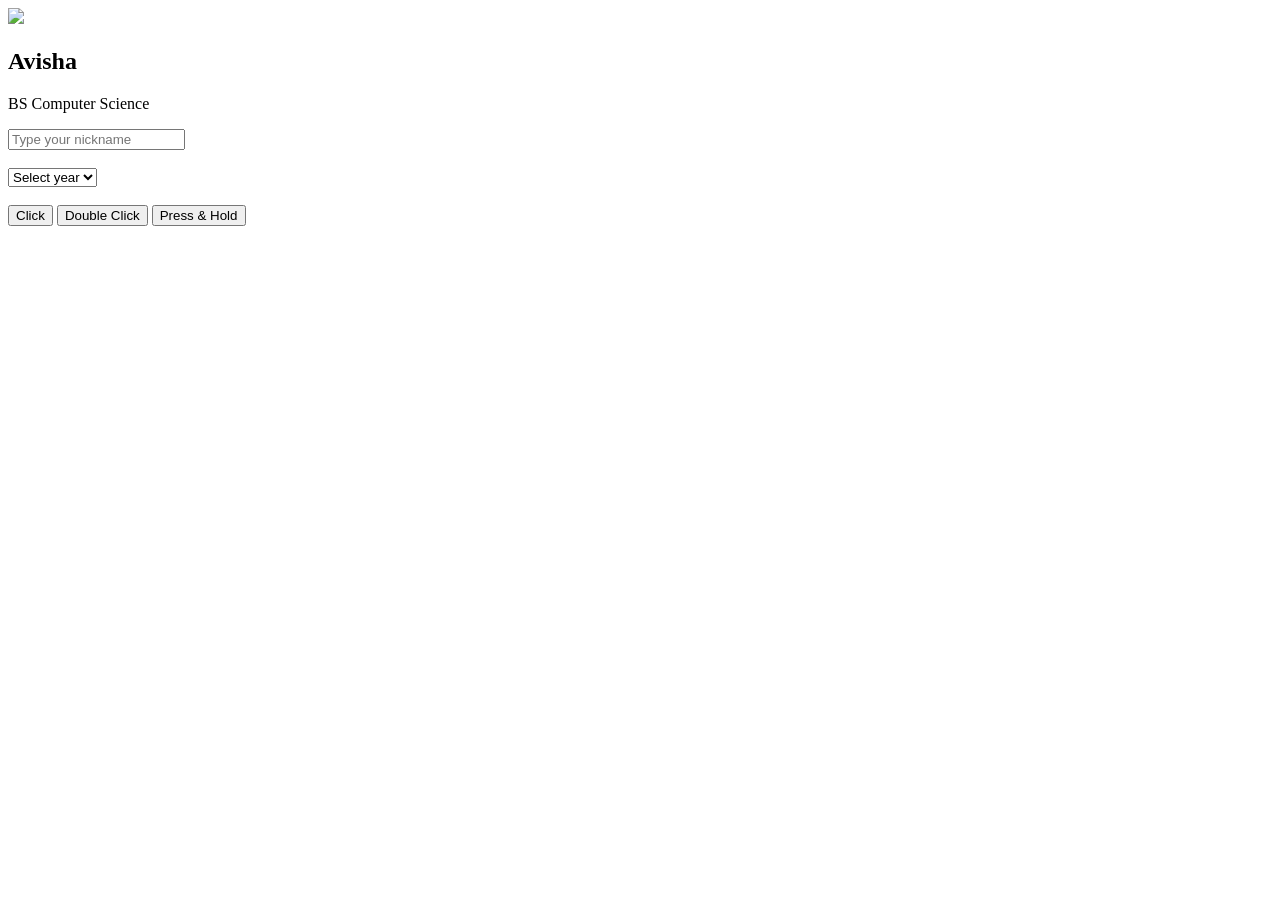
==== 2profile.html @ c698bdf6 "Initial commit of HTML file" ====
<!DOCTYPE html>
<html lang="en">
<head>
    <meta charset="UTF-8">
    <meta name="viewport" content="width=device-width, initial-scale=1.0">
    <link rel="stylesheet" href="style.css">
    <title>Hello!</title>
</head>
<body>
    <div id="form">
        <img id="myImg" src="yey.png" width="120">
        <h2 id="name">Avisha</h2>
        <p>BS Computer Science</p>

        <input id="nickname" placeholder="Type your nickname"><br><br>

        <select id="year">
            <option>Select year</option>
            <option>1st year</option>
            <option>2nd year</option>
            <option>3rd year</option>
            <option>4th year</option>
        </select><br><br>

        <button id="btn1">Click</button>
        <button id="btn2">Double Click</button>
        <button id="btn3">Press & Hold</button>

        <p id="status"></p>
        </div>

        <script src="java.js"></script>
</body>
</html>
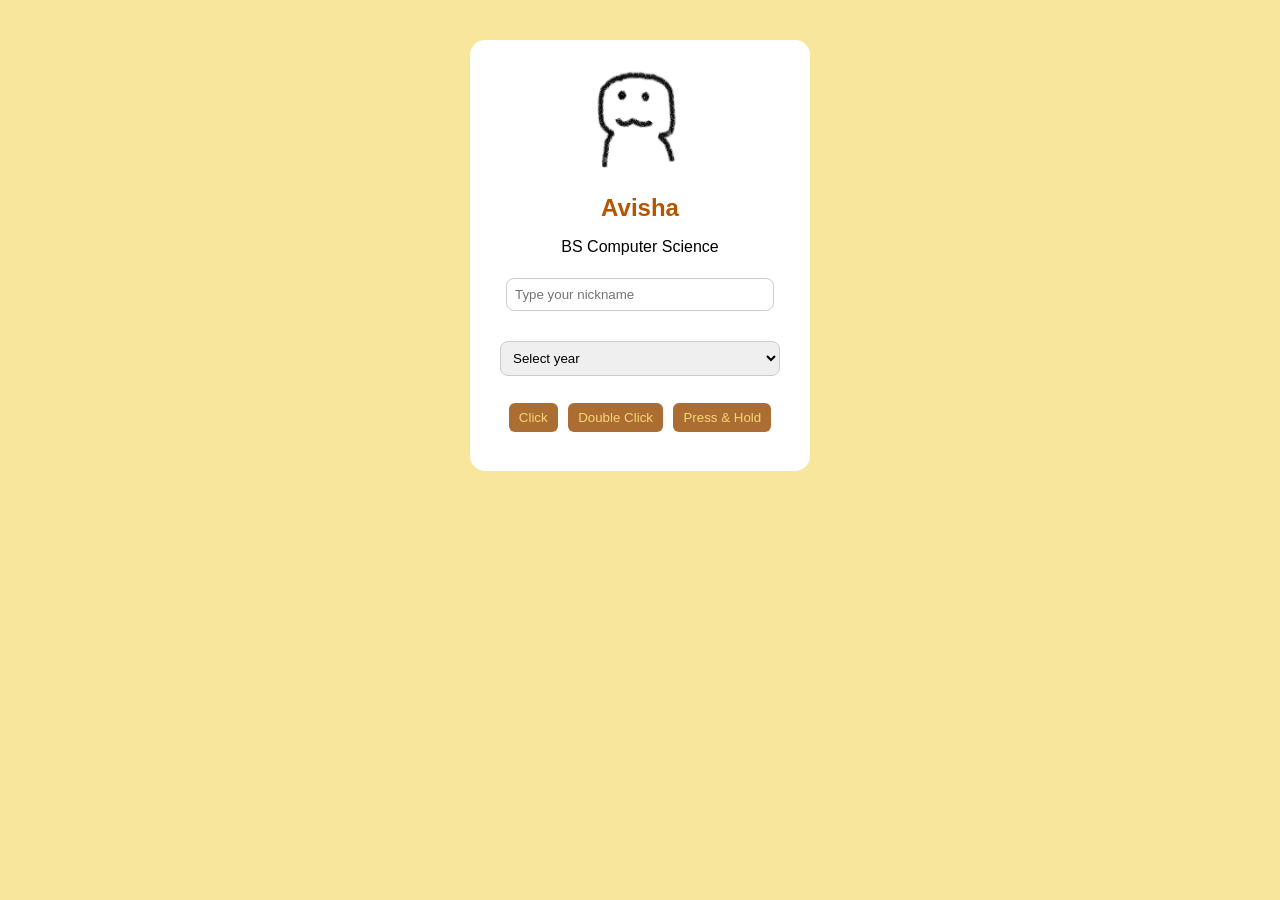
==== commit f5a0806a: "Update portfolio files" ====
--- a/2profile.html
+++ b/2profile.html
@@ -3,7 +3,7 @@
 <head>
     <meta charset="UTF-8">
     <meta name="viewport" content="width=device-width, initial-scale=1.0">
-    <link rel="stylesheet" href="style.css">
+    <link rel="stylesheet" href="stylefinals1.css">
     <title>Hello!</title>
 </head>
 <body>
--- a/stylefinals1.css
+++ b/stylefinals1.css
@@ -0,0 +1,70 @@
+body {
+    font-family: Arial;
+    background: rgb(247, 230, 156);
+    display: flex;
+    justify-content: center;
+    margin-top: 40px;
+}
+#form {
+    background: rgb(255, 255, 255);
+    width: 300px;
+    padding: 20px;
+    border-radius: 15px;
+    text-align: center;
+    box-shadow: 0 5px 20px rgba(0, 0, 0, 0, 15);
+}
+
+#myImg{
+    width: 120px;
+    height: 120px;
+    border-radius: 50%;
+    transition: 0.3s ease;
+    cursor: pointer;
+    transition: transform 0.2s ease-in-out;
+}
+
+#myImg:hover{
+    transform: scale(1.2) rotate(2deg);
+    transition: 0.2s ease-in-out;
+}
+
+#name{ margin: 10px 0 0; color: #b35600;}
+.course{color: gray; font-size: 14px; margin-bottom: 15px;}
+input, select{
+    width: 280px;
+    padding: 8px;
+    margin: 6px 0;
+    border-radius: 8px;
+    border: 1px solid #ccc;
+}
+
+btns{margin-top: 10px;}
+button{
+    background: rgb(172, 109, 51);
+    color: rgb(247, 216, 115);
+    border: none;
+    padding: 7px 10px;
+    border-radius: 6px;
+    cursor: pointer;
+    margin: 3px;
+    transition: 0.5s ease-in-out;
+}
+
+button:hover{background: rgb(126, 74, 16);}
+#status{
+    margin-top: 15px;
+    font-weight: bold;
+    color: #835d0c;
+    transition: 0.5s ease-in;
+    
+}
+
+#nickname{
+    transition: 0.2s ease-in-out;
+    width: 250px;
+}
+
+#nickname:hover{
+    transition: 0.2s ease-in;
+    width: 250px;
+}
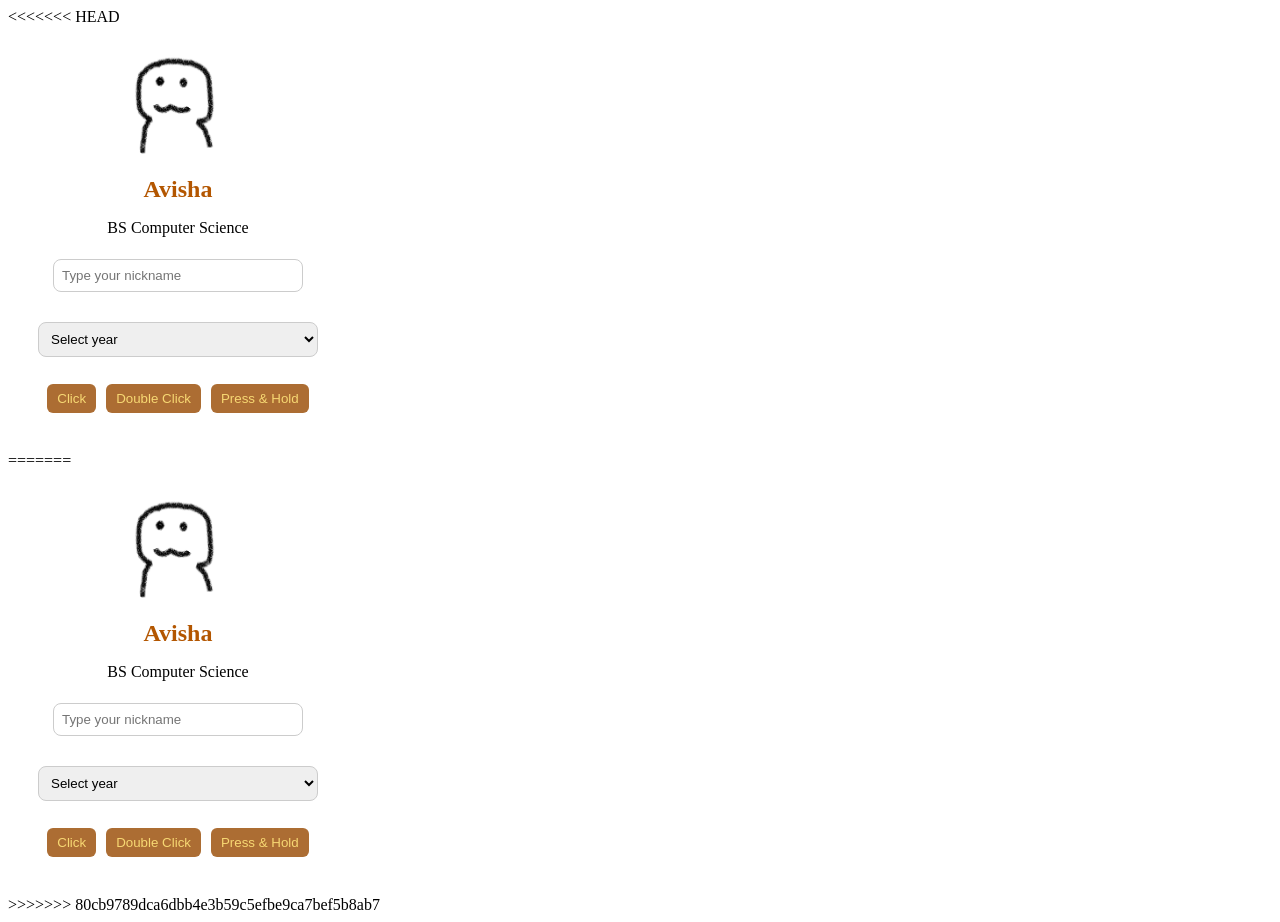
==== commit cbe4deb8: "Fix homepage filename to index.html" ====
--- a/2profile.html
+++ b/2profile.html
@@ -1,3 +1,4 @@
+<<<<<<< HEAD
 <!DOCTYPE html>
 <html lang="en">
 <head>
@@ -31,4 +32,39 @@
 
         <script src="java.js"></script>
 </body>
+=======
+<!DOCTYPE html>
+<html lang="en">
+<head>
+    <meta charset="UTF-8">
+    <meta name="viewport" content="width=device-width, initial-scale=1.0">
+    <link rel="stylesheet" href="stylefinals1.css">
+    <title>Hello!</title>
+</head>
+<body>
+    <div id="form">
+        <img id="myImg" src="yey.png" width="120">
+        <h2 id="name">Avisha</h2>
+        <p>BS Computer Science</p>
+
+        <input id="nickname" placeholder="Type your nickname"><br><br>
+
+        <select id="year">
+            <option>Select year</option>
+            <option>1st year</option>
+            <option>2nd year</option>
+            <option>3rd year</option>
+            <option>4th year</option>
+        </select><br><br>
+
+        <button id="btn1">Click</button>
+        <button id="btn2">Double Click</button>
+        <button id="btn3">Press & Hold</button>
+
+        <p id="status"></p>
+        </div>
+
+        <script src="java.js"></script>
+</body>
+>>>>>>> 80cb9789dca6dbb4e3b59c5efbe9ca7bef5b8ab7
 </html>
--- a/stylefinals1.css
+++ b/stylefinals1.css
@@ -1,3 +1,4 @@
+<<<<<<< HEAD
 body {
     font-family: Arial;
     background: rgb(247, 230, 156);
@@ -68,3 +69,75 @@
     transition: 0.2s ease-in;
     width: 250px;
 }
+=======
+body {
+    font-family: Arial;
+    background: rgb(247, 230, 156);
+    display: flex;
+    justify-content: center;
+    margin-top: 40px;
+}
+#form {
+    background: rgb(255, 255, 255);
+    width: 300px;
+    padding: 20px;
+    border-radius: 15px;
+    text-align: center;
+    box-shadow: 0 5px 20px rgba(0, 0, 0, 0, 15);
+}
+
+#myImg{
+    width: 120px;
+    height: 120px;
+    border-radius: 50%;
+    transition: 0.3s ease;
+    cursor: pointer;
+    transition: transform 0.2s ease-in-out;
+}
+
+#myImg:hover{
+    transform: scale(1.2) rotate(2deg);
+    transition: 0.2s ease-in-out;
+}
+
+#name{ margin: 10px 0 0; color: #b35600;}
+.course{color: gray; font-size: 14px; margin-bottom: 15px;}
+input, select{
+    width: 280px;
+    padding: 8px;
+    margin: 6px 0;
+    border-radius: 8px;
+    border: 1px solid #ccc;
+}
+
+btns{margin-top: 10px;}
+button{
+    background: rgb(172, 109, 51);
+    color: rgb(247, 216, 115);
+    border: none;
+    padding: 7px 10px;
+    border-radius: 6px;
+    cursor: pointer;
+    margin: 3px;
+    transition: 0.5s ease-in-out;
+}
+
+button:hover{background: rgb(126, 74, 16);}
+#status{
+    margin-top: 15px;
+    font-weight: bold;
+    color: #835d0c;
+    transition: 0.5s ease-in;
+    
+}
+
+#nickname{
+    transition: 0.2s ease-in-out;
+    width: 250px;
+}
+
+#nickname:hover{
+    transition: 0.2s ease-in;
+    width: 250px;
+}
+>>>>>>> 80cb9789dca6dbb4e3b59c5efbe9ca7bef5b8ab7
--- a/stylefinals1.css
+++ b/stylefinals1.css
@@ -1,3 +1,4 @@
+<<<<<<< HEAD
 body {
     font-family: Arial;
     background: rgb(247, 230, 156);
@@ -68,3 +69,75 @@
     transition: 0.2s ease-in;
     width: 250px;
 }
+=======
+body {
+    font-family: Arial;
+    background: rgb(247, 230, 156);
+    display: flex;
+    justify-content: center;
+    margin-top: 40px;
+}
+#form {
+    background: rgb(255, 255, 255);
+    width: 300px;
+    padding: 20px;
+    border-radius: 15px;
+    text-align: center;
+    box-shadow: 0 5px 20px rgba(0, 0, 0, 0, 15);
+}
+
+#myImg{
+    width: 120px;
+    height: 120px;
+    border-radius: 50%;
+    transition: 0.3s ease;
+    cursor: pointer;
+    transition: transform 0.2s ease-in-out;
+}
+
+#myImg:hover{
+    transform: scale(1.2) rotate(2deg);
+    transition: 0.2s ease-in-out;
+}
+
+#name{ margin: 10px 0 0; color: #b35600;}
+.course{color: gray; font-size: 14px; margin-bottom: 15px;}
+input, select{
+    width: 280px;
+    padding: 8px;
+    margin: 6px 0;
+    border-radius: 8px;
+    border: 1px solid #ccc;
+}
+
+btns{margin-top: 10px;}
+button{
+    background: rgb(172, 109, 51);
+    color: rgb(247, 216, 115);
+    border: none;
+    padding: 7px 10px;
+    border-radius: 6px;
+    cursor: pointer;
+    margin: 3px;
+    transition: 0.5s ease-in-out;
+}
+
+button:hover{background: rgb(126, 74, 16);}
+#status{
+    margin-top: 15px;
+    font-weight: bold;
+    color: #835d0c;
+    transition: 0.5s ease-in;
+    
+}
+
+#nickname{
+    transition: 0.2s ease-in-out;
+    width: 250px;
+}
+
+#nickname:hover{
+    transition: 0.2s ease-in;
+    width: 250px;
+}
+>>>>>>> 80cb9789dca6dbb4e3b59c5efbe9ca7bef5b8ab7
